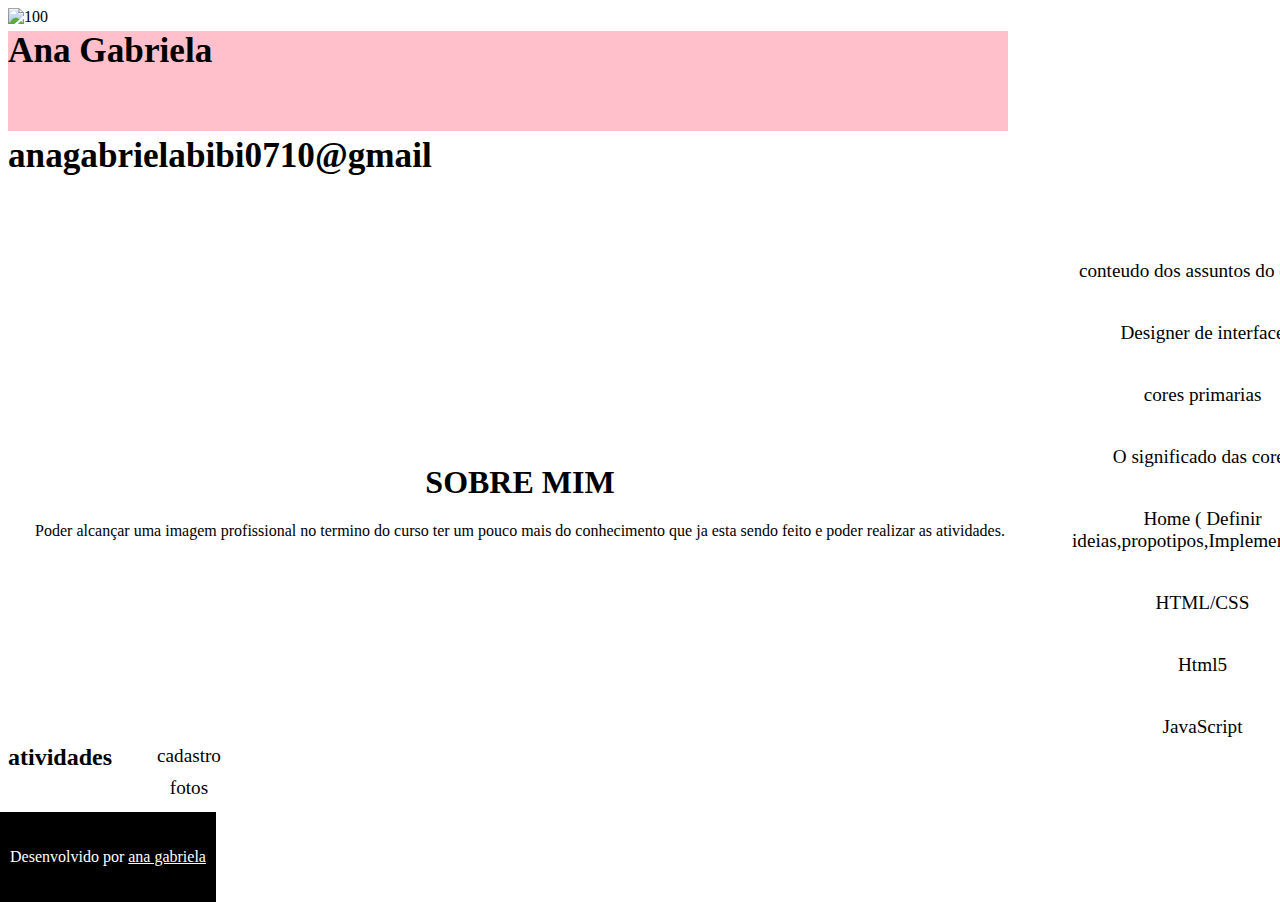
==== index.html @ 4564ae0e "subindo projeto" ====
<!DOCTYPE html>
<html lang="pt-BR">
<head>
    <meta charset="UTF-8">
    <meta name="viewport" content="width=device-width, initial-scale=1.0">

    <link rel= "stylesheet" href="./css/style.css">

    <title>Ana</title>


</head>
   <body>
       <header>
           <img src="https://media-exp1.licdn.com/dms/image/C4E03AQGnZwF8iHuDCA/profile-displayphoto-shrink_200_200/0/1608641767989?e=1614211200&v=beta&t=D8I_SAj7gjykF20H8deEI0sOSpZNOrryEA1wxnLDj6E" alt="100">
        <h1 class="title">Ana Gabriela</h1>

        <h2 class="subtitle"> anagabrielabibi0710@gmail</h2>

        <ul class="contato">
            <li>
              <a href="https://github.com/gabrielabatista20" target="blank"></a>
            </li>
            <li>
                <a href="http://linkedin"></a>
            </li>
            <li>
                <a href="mailton:anagabrielabibi0710@gmail.com">
                    <i class= "fa fa-envelope"></i>
                </a>
            </li>
        </ul>
</header>

<section id="sobre">
    <div id="about-me">
        <h1>SOBRE MIM </h1>
        <p> Poder alcançar uma imagem profissional no termino do curso 
            ter um pouco mais do conhecimento que ja esta sendo feito
            e poder realizar as atividades.
            </p>
        </div>
        <ul id="lista">
            <li>conteudo dos assuntos do curso:</li>                                                       
            <li>Designer de interface </li>
            <li>cores primarias </li>
            <li>O significado das cores </li>
            <li>Home ( Definir ideias,propotipos,Implementação) </li>
            <li> HTML/CSS </li>
            <li>Html5</li>
            <li>JavaScript</li>
    
        </ul>

</section>

<section id="atividades">
<h2> atividades</h2>
<ul>
   <li>
       <a href="./cadastro.html">cadastro</a>
   </li>
   <li>
    <a href="./fotos.html">fotos</a>
</li> 

</ul>

</section>

<footer>
    <p>
        Desenvolvido por 
        <a href="https://github.com/gabrielabatista20">
            ana gabriela
        </a>
    </p>
</footer>
        
   </body>

</html>
---- css/style.css ----
.img {
    width: 100vw;
    padding: 70px;
    top: 50%;
    right: 50%;
}

header h1{
    display: inline block;
    width: 1000px;
    height: 100px;
    background-color: pink;
}
section{
    text-align: center;
    display: flex;
    flex: 100px;
    width: 200px;

}
body{
    width: 200px ;
    bottom: 30%;
    top: 30px ;
    left: 400%;
}

.item{
    display: block;
    width: 200px;
    padding: 100px;
}
.subtitle{
      font-size: 2.2rem;
      margin: 5px 0;

}

.title{
    font-size: 2.2rem ;
    margin: 5px 0;
    animation-duration: 1.5s;
    animation: none 4px; ;
}
.avatar {
    width: 100px ;
    border-radius:100vw ;
}
/* Estelização do contato ul - li */
.contato{
    padding: 0%;
    

}
.contato i{
       color: var(--collor1);
       font-size: 1.6rem;
}
.contato i:hover{
    color: var(--collor2);
}
#sobre{
    height: 50vh;
    display: flex;
    align-items: center;
    border: 1px;
}
#sobre p{
    width: 80vw ;
    margin-left: 50px 0;
}
#lista{
    width: 40vw;
    font-size: 1.2rem;
    text-align: center;
}
#lista li{
     font-weight: 400;
     padding: 20px 0;
     list-style: none ;
     cursor: default;

}
#atividades{
    height: 5ovw;
    text-align: center;
    border-top: 1px solid var(--collor1);
}
#atividades li{
    list-style: none;
    padding: 5px;
}
#atividades a{
    text-decoration: none;
    color: var(--collor1);
    font-size: 1.2rem;
}
#atividades a:hover{

}
/* Estilização footer*/
footer{
    background-color:black;
    color: #fff;
    height: 10vh ;
    display: flex;
    justify-content: center;
    align-items:center;
    margin: -8px;
}
footer a{
    color: var(--collor1);
}
/*animação */
@keyframes slidein{
    from{
        margin-top: 50vh;
        margin-left: 0 ;
    }
}
#bnt {
    position: fixed;
    right: 1vw;
    top: 1vw;
}
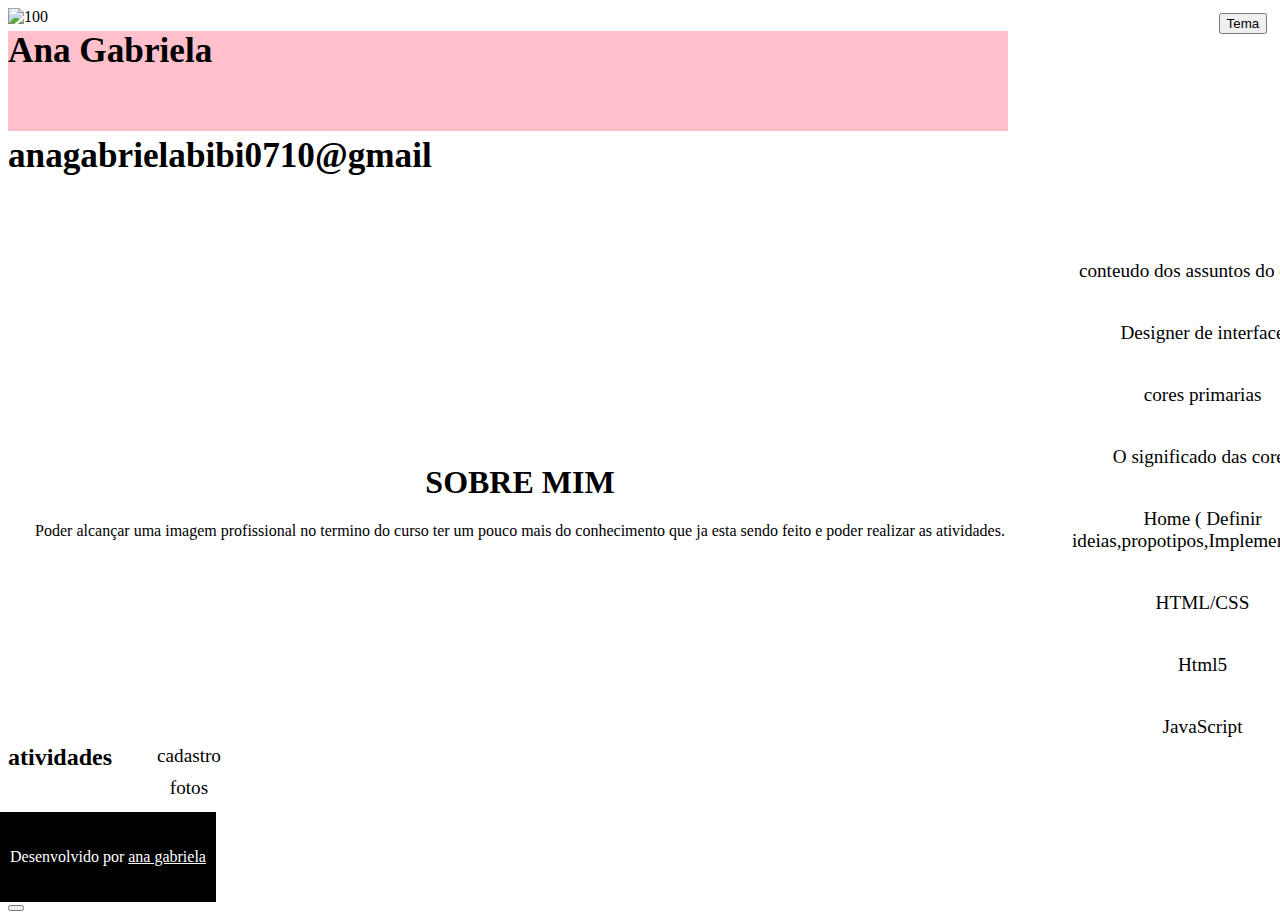
==== commit 59a6cfd8: "subindo projeto" ====
--- a/index.html
+++ b/index.html
@@ -76,7 +76,8 @@
         </a>
     </p>
 </footer>
-        
+        <button id="bnt">Tema<button>
+            <script src="./js/index.js"></script>
    </body>
 
 </html>